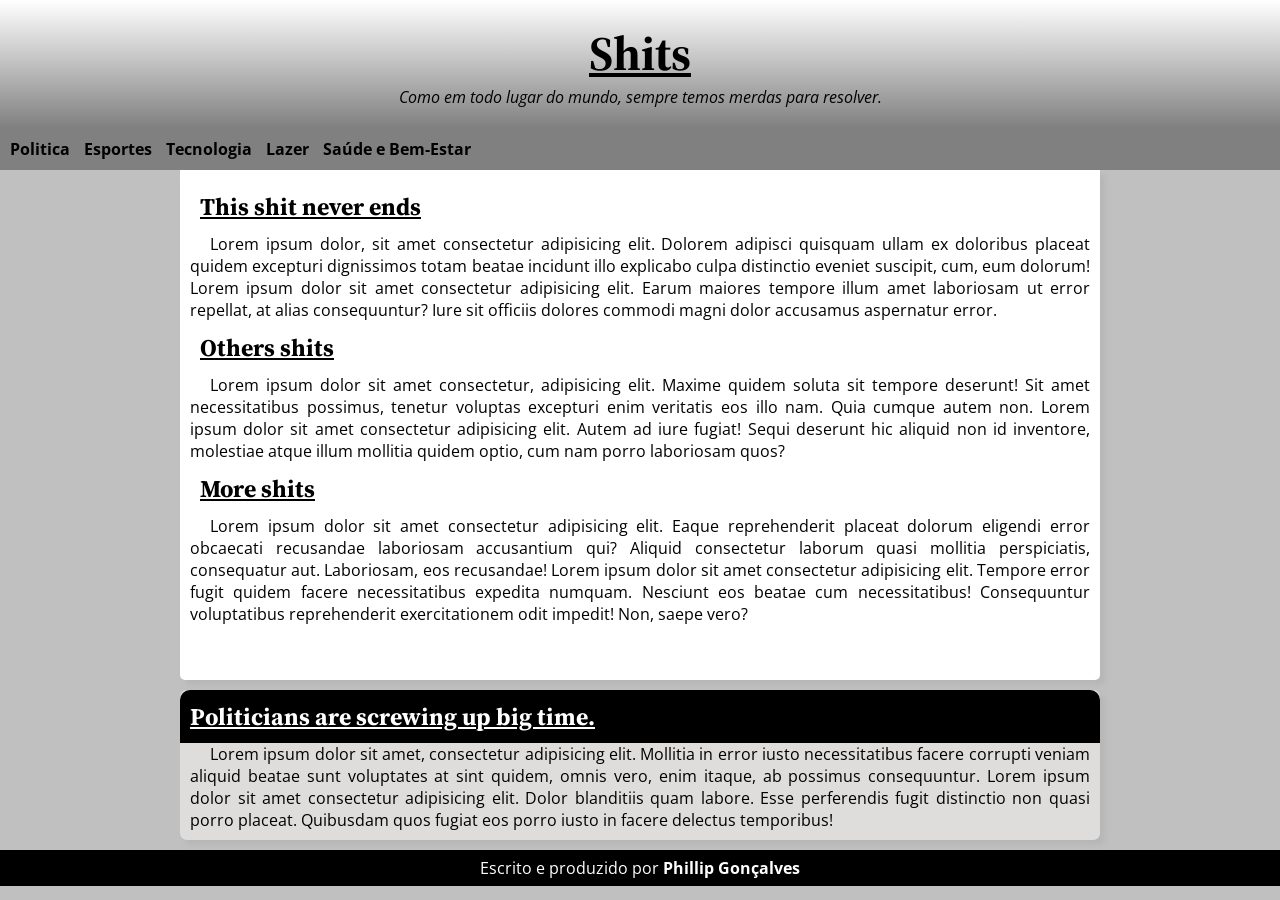
==== pg1/index.html @ c0000ffd "mudando todo o projeto de repositório" ====
<!DOCTYPE html>
<html lang="pt-br">
<head>
    <meta charset="UTF-8">
    <meta name="viewport" content="width=device-width, initial-scale=1.0">
    <link rel="shortcut icon" href="icones/favicon.ico" type="image/x-icon">
    <link rel="stylesheet" href="estilo/estilopg1.css">
    <title>Título do documento</title>
</head>
<body>
    <header> 
        <h1>Shits</h1>  
        <p>Como em todo lugar do mundo, sempre temos merdas para resolver.</p>    
    </header>   
        <nav>
            <a href="../pg2/pg2.html" target="_blank" title="politica">Politica</a>
            <a href="../pg3/pg3.html" target="_blank" title="esportes">Esportes</a>
            <a href="../pg4/index.html" target="_blank" title="tecnologia">Tecnologia</a>
            <a href="#" target="_blank" title="Lazer"> Lazer</a>
            <a href="#"  target="_blank" title="saude e bem-estar" > Saúde e Bem-Estar</a>
        </nav> 
    <main>
        <article>
            <h2>This shit never ends</h2>
        <p>
            Lorem ipsum dolor, sit amet consectetur adipisicing elit. Dolorem adipisci quisquam ullam ex doloribus placeat quidem excepturi dignissimos totam beatae incidunt illo explicabo culpa distinctio eveniet suscipit, cum, eum dolorum!       
        
            Lorem ipsum dolor sit amet consectetur adipisicing elit. Earum maiores tempore illum amet laboriosam ut error repellat, at alias consequuntur? Iure sit officiis dolores commodi magni dolor accusamus aspernatur error.
        </p>
        <h2>Others shits</h2>
        <p>
            Lorem ipsum dolor sit amet consectetur, adipisicing elit. Maxime quidem soluta sit tempore deserunt! Sit amet necessitatibus possimus, tenetur voluptas excepturi enim veritatis eos illo nam. Quia cumque autem non.        
        
            Lorem ipsum dolor sit amet consectetur adipisicing elit. Autem ad iure fugiat! Sequi deserunt hic aliquid non id inventore, molestiae atque illum mollitia quidem optio, cum nam porro laboriosam quos?
        </p>
        <H2>More shits</H2>
        <p>
            Lorem ipsum dolor sit amet consectetur adipisicing elit. Eaque reprehenderit placeat dolorum eligendi error obcaecati recusandae laboriosam accusantium qui? Aliquid consectetur laborum quasi mollitia perspiciatis, consequatur aut. Laboriosam, eos recusandae!
        
            Lorem ipsum dolor sit amet consectetur adipisicing elit. Tempore error fugit quidem facere necessitatibus expedita numquam. Nesciunt eos beatae cum necessitatibus! Consequuntur voluptatibus reprehenderit exercitationem odit impedit! Non, saepe vero?
        </p>
        </article>        
    </main>
    <aside>
        <h2>Politicians are screwing up big time.</h2>
        <article>
            <p>Lorem ipsum dolor sit amet, consectetur adipisicing elit. Mollitia in error iusto necessitatibus facere corrupti veniam aliquid beatae sunt voluptates at sint quidem, omnis vero, enim itaque, ab possimus consequuntur. Lorem ipsum dolor sit amet consectetur adipisicing elit. Dolor blanditiis quam labore. Esse perferendis fugit distinctio non quasi porro placeat. Quibusdam quos fugiat eos porro iusto in facere delectus temporibus!</p>
        </article>
    </aside>
    <footer>
        <p>
            Escrito e produzido por <a href="https://github.com/31php" target="_blank" title="github"><strong>Phillip Gonçalves</strong></a>
        </p>
    </footer>    
</body>
</html>
---- pg1/estilo/estilopg1.css ----
@charset "utf-8";

@import url('https://fonts.googleapis.com/css2?family=Source+Serif+4:ital,opsz,wght@0,8..60,200..900;1,8..60,200..900&display=swap');

@import url('https://fonts.googleapis.com/css2?family=Open+Sans:ital,wght@0,300..800;1,300..800&display=swap');

:root{
    --fontTitulo: "Source Serif 4", serif;
    --fontConteudo: "Open Sans", sans-serif;
}

*{
    margin: 0px;
    padding: 0px;
}

header{
    background-image: linear-gradient(to bottom,white,silver,grey);
    padding: 20px;
}
header > h1{    
    font-family: var(--fontTitulo);
    font-size: 3em;
    text-align: center;
    text-decoration: underline;
}
header > p{
    font-family: var(--fontConteudo);
    font-style: italic;
    text-align: center;
}
nav{   
    background-color: grey;
    padding: 10px;
}
nav > a{
    font-family: var(--fontConteudo);
    color: black;
    text-decoration: none;
    font-weight: bold;
    margin-right: 10px;
}
nav > a:hover{
    color: white;
    text-decoration: none;
    font-style: italic;
    margin: 5px;
}

body{
    background-color:silver;
    margin: 0px;
}

main{
    background-color: white;
    width: 900px;
    height: 490px;
    margin: auto;
    padding: 10px;
    border-radius: 0px 0px 5px 5px;
    box-shadow: 5px 5px 5px rgba(167, 166, 166, 0.363);
}
main > article > h2{
    font-family: var(--fontTitulo);
    padding: 10px;
    text-decoration: underline;
}
main > article > p{
    font-family: var(--fontConteudo);
    text-indent: 20px;
    text-align: justify;
}
aside{
    background-color: rgba(230, 227, 227, 0.829);
    width: 900px;
    height: 130px; 
    margin: 10px auto;   
    padding: 10px;
    border-radius: 7px;
    box-shadow: 5px 5px 5px rgba(167, 166, 166, 0.363);
}
aside > h2{
    background-color: black;
    color: white;
    padding: 10px;
    margin: -10px -10px -10px -10px;
    border-radius: 10px 10px 0px 0px;
    font-family: var(--fontTitulo);
    text-decoration: underline;
}
aside > article > p{
    font-family: var(--fontConteudo);
    text-indent: 20px;
    text-align: justify;
    padding-top: 10px;
}
footer{
    background-color: black;       
    padding: 7px;
    margin: 0px;      
}
footer > p{
    font-family: var(--fontConteudo);
    color: white;
    text-align: center;
    margin: 0px;
}
footer > p > a{
    text-decoration: none;
    color: white;
}
footer > p > a:hover{
    color: white;
    text-decoration: none;
    font-style: italic;
}
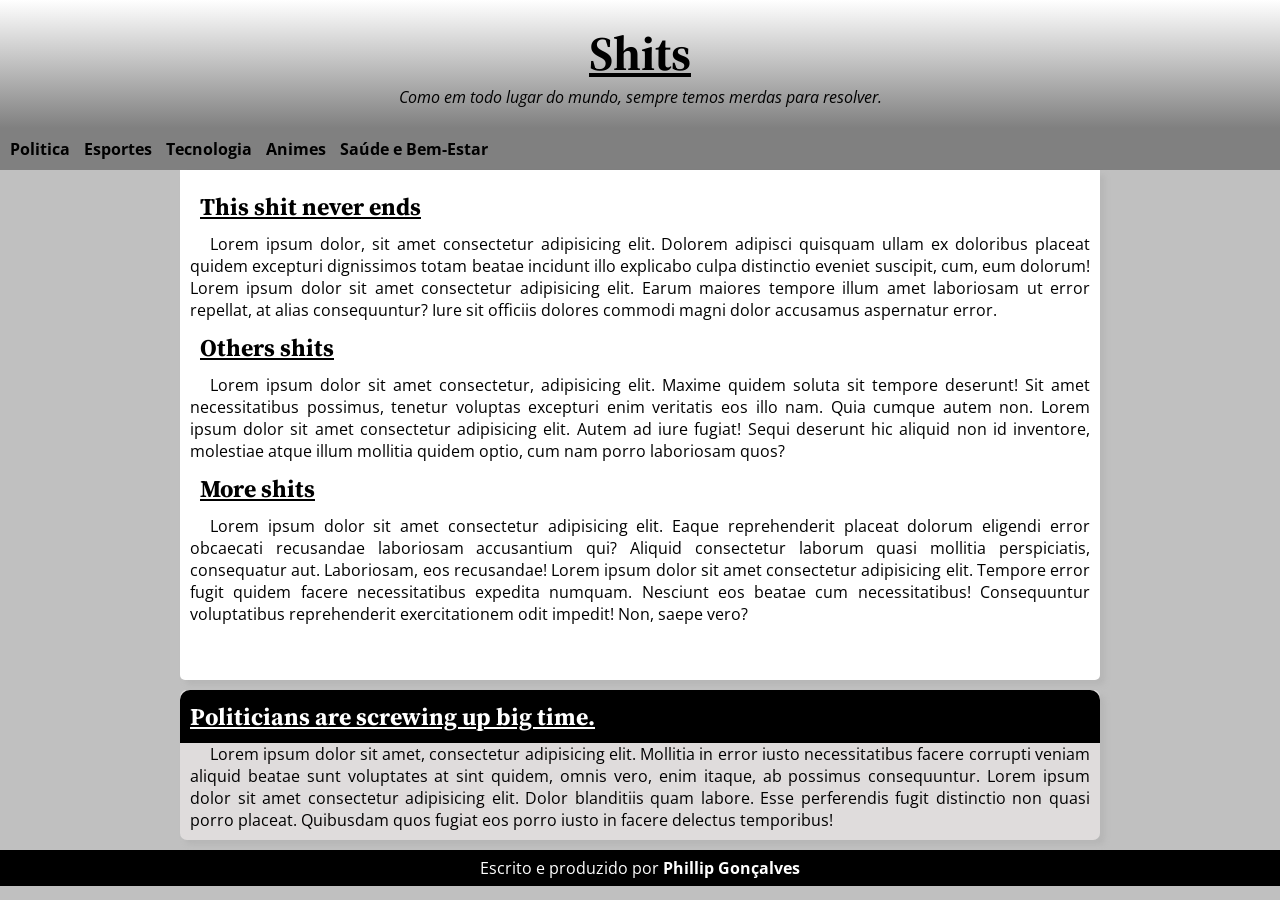
==== commit af1f9040: "mudando o nome dos arquivos" ====
--- a/pg1/index.html
+++ b/pg1/index.html
@@ -13,10 +13,10 @@
         <p>Como em todo lugar do mundo, sempre temos merdas para resolver.</p>    
     </header>   
         <nav>
-            <a href="../pg2/pg2.html" target="_blank" title="politica">Politica</a>
-            <a href="../pg3/pg3.html" target="_blank" title="esportes">Esportes</a>
+            <a href="../pg2/index.html" target="_blank" title="politica">Politica</a>
+            <a href="../pg3/index.html" target="_blank" title="esportes">Esportes</a>
             <a href="../pg4/index.html" target="_blank" title="tecnologia">Tecnologia</a>
-            <a href="#" target="_blank" title="Lazer"> Lazer</a>
+            <a href="../pg5/index.html" target="_blank" title="animes"> Animes</a>
             <a href="#"  target="_blank" title="saude e bem-estar" > Saúde e Bem-Estar</a>
         </nav> 
     <main>
